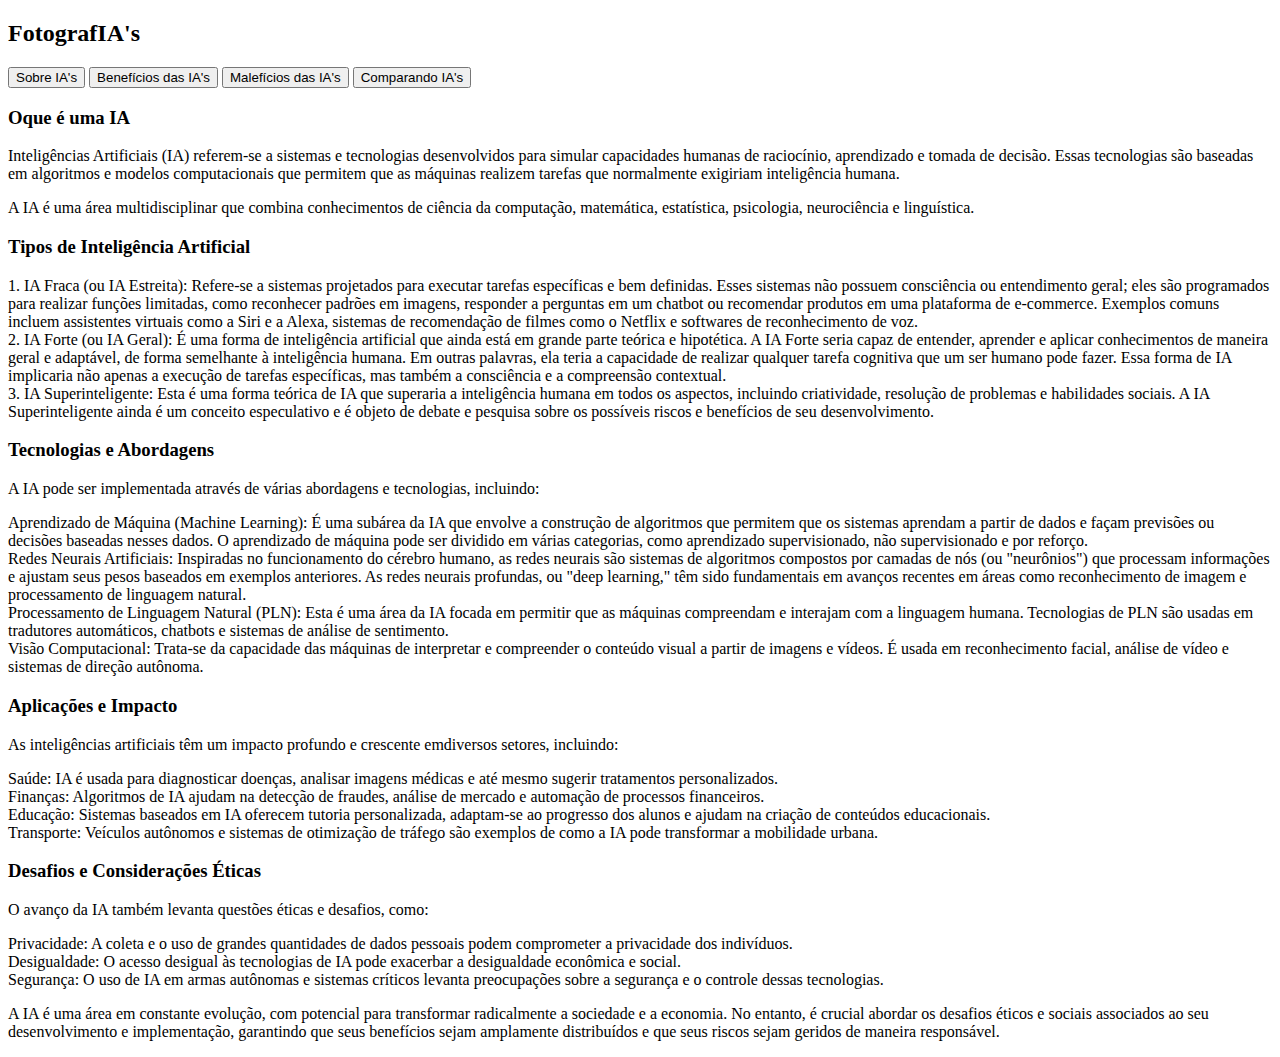
==== index.html @ a2b45e41 "upload" ====
<!DOCTYPE html>
<html lang="pt-br">
    <head>
        <title>FotografIA's</title>
        <body>
            <main>
                <h2>FotografIA's</h2>
                <a href="index2.html"><button>Sobre IA's</button></a>
                <a href="index3.html"><button>Benefícios das IA's</button></a>
                <a href="index4.html"><button>Malefícios das IA's</button></a>
                <a href="index5.html"><button>Comparando IA's</button></a>
            </main>
            <div>
                <h3>Oque é uma IA</h3>
                <p>Inteligências Artificiais (IA) referem-se a sistemas e tecnologias desenvolvidos para simular capacidades humanas de raciocínio, aprendizado e tomada de decisão. Essas tecnologias são baseadas em algoritmos e modelos computacionais que permitem que as máquinas realizem tarefas que normalmente exigiriam inteligência humana.</p><p> A IA é uma área multidisciplinar que combina conhecimentos de ciência da computação, matemática, estatística, psicologia, neurociência e linguística.</p>

                    <h3> Tipos de Inteligência Artificial</h3>
                    
                   <li> 1. IA Fraca (ou IA Estreita): Refere-se a sistemas projetados para executar tarefas específicas e bem definidas. Esses sistemas não possuem consciência ou entendimento geral; eles são programados para realizar funções limitadas, como reconhecer padrões em imagens, responder a perguntas em um chatbot ou recomendar produtos em uma plataforma de e-commerce. Exemplos comuns incluem assistentes virtuais como a Siri e a Alexa, sistemas de recomendação de filmes como o Netflix e softwares de reconhecimento de voz.</li>
                    
                   <li> 2. IA Forte (ou IA Geral): É uma forma de inteligência artificial que ainda está em grande parte teórica e hipotética. A IA Forte seria capaz de entender, aprender e aplicar conhecimentos de maneira geral e adaptável, de forma semelhante à inteligência humana. Em outras palavras, ela teria a capacidade de realizar qualquer tarefa cognitiva que um ser humano pode fazer. Essa forma de IA implicaria não apenas a execução de tarefas específicas, mas também a consciência e a compreensão contextual.</li>
                    
                    <li>3. IA Superinteligente: Esta é uma forma teórica de IA que superaria a inteligência humana em todos os aspectos, incluindo criatividade, resolução de problemas e habilidades sociais. A IA Superinteligente ainda é um conceito especulativo e é objeto de debate e pesquisa sobre os possíveis riscos e benefícios de seu desenvolvimento.</li>
                    
                    <h3>Tecnologias e Abordagens
                    </h3> 
                    <p>A IA pode ser implementada através de várias abordagens e tecnologias, incluindo:</p>
                    
                    <li> Aprendizado de Máquina (Machine Learning): É uma subárea da IA que envolve a construção de algoritmos que permitem que os sistemas aprendam a partir de dados e façam previsões ou decisões baseadas nesses dados. O aprendizado de máquina pode ser dividido em várias categorias, como aprendizado supervisionado, não supervisionado e por reforço.</li>
                    
                    <li> Redes Neurais Artificiais: Inspiradas no funcionamento do cérebro humano, as redes neurais são sistemas de algoritmos compostos por camadas de nós (ou "neurônios") que processam informações e ajustam seus pesos baseados em exemplos anteriores. As redes neurais profundas, ou "deep learning," têm sido fundamentais em avanços recentes em áreas como reconhecimento de imagem e processamento de linguagem natural.</li>
                    
                    <li> Processamento de Linguagem Natural (PLN): Esta é uma área da IA focada em permitir que as máquinas compreendam e interajam com a linguagem humana. Tecnologias de PLN são usadas em tradutores automáticos, chatbots e sistemas de análise de sentimento.</li>
                    
                    <li> Visão Computacional: Trata-se da capacidade das máquinas de interpretar e compreender o conteúdo visual a partir de imagens e vídeos. É usada em reconhecimento facial, análise de vídeo e sistemas de direção autônoma.</li>
                    
                     <h3>Aplicações e Impacto</h3>
                    
                    <p>As inteligências artificiais têm um impacto profundo e crescente emdiversos setores, incluindo:</p>
                     
                    <li> Saúde: IA é usada para diagnosticar doenças, analisar imagens médicas e até mesmo sugerir tratamentos personalizados.</li>
                    <li> Finanças: Algoritmos de IA ajudam na detecção de fraudes, análise de mercado e automação de processos financeiros.</li>
                    <li> Educação: Sistemas baseados em IA oferecem tutoria personalizada, adaptam-se ao progresso dos alunos e ajudam na criação de conteúdos educacionais.</li>
                    <li> Transporte: Veículos autônomos e sistemas de otimização de tráfego são exemplos de como a IA pode transformar a mobilidade urbana.</li>
                    
                     <h3>Desafios e Considerações Éticas</h3>
                    
                    <p>O avanço da IA também levanta questões éticas e desafios, como:</p>
                    
                    <li> Privacidade: A coleta e o uso de grandes quantidades de dados pessoais podem comprometer a privacidade dos indivíduos.</li>
                    <li> Desigualdade: O acesso desigual às tecnologias de IA pode exacerbar a desigualdade econômica e social.</li>
                    <li> Segurança: O uso de IA em armas autônomas e sistemas críticos levanta preocupações sobre a segurança e o controle dessas tecnologias.</li>
                    
                   <p>A IA é uma área em constante evolução, com potencial para transformar radicalmente a sociedade e a economia. No entanto, é crucial abordar os desafios éticos e sociais associados ao seu desenvolvimento e implementação, garantindo que seus benefícios sejam amplamente distribuídos e que seus riscos sejam geridos de maneira responsável.</p>


            </div>
        </body>
    </head>

</html>
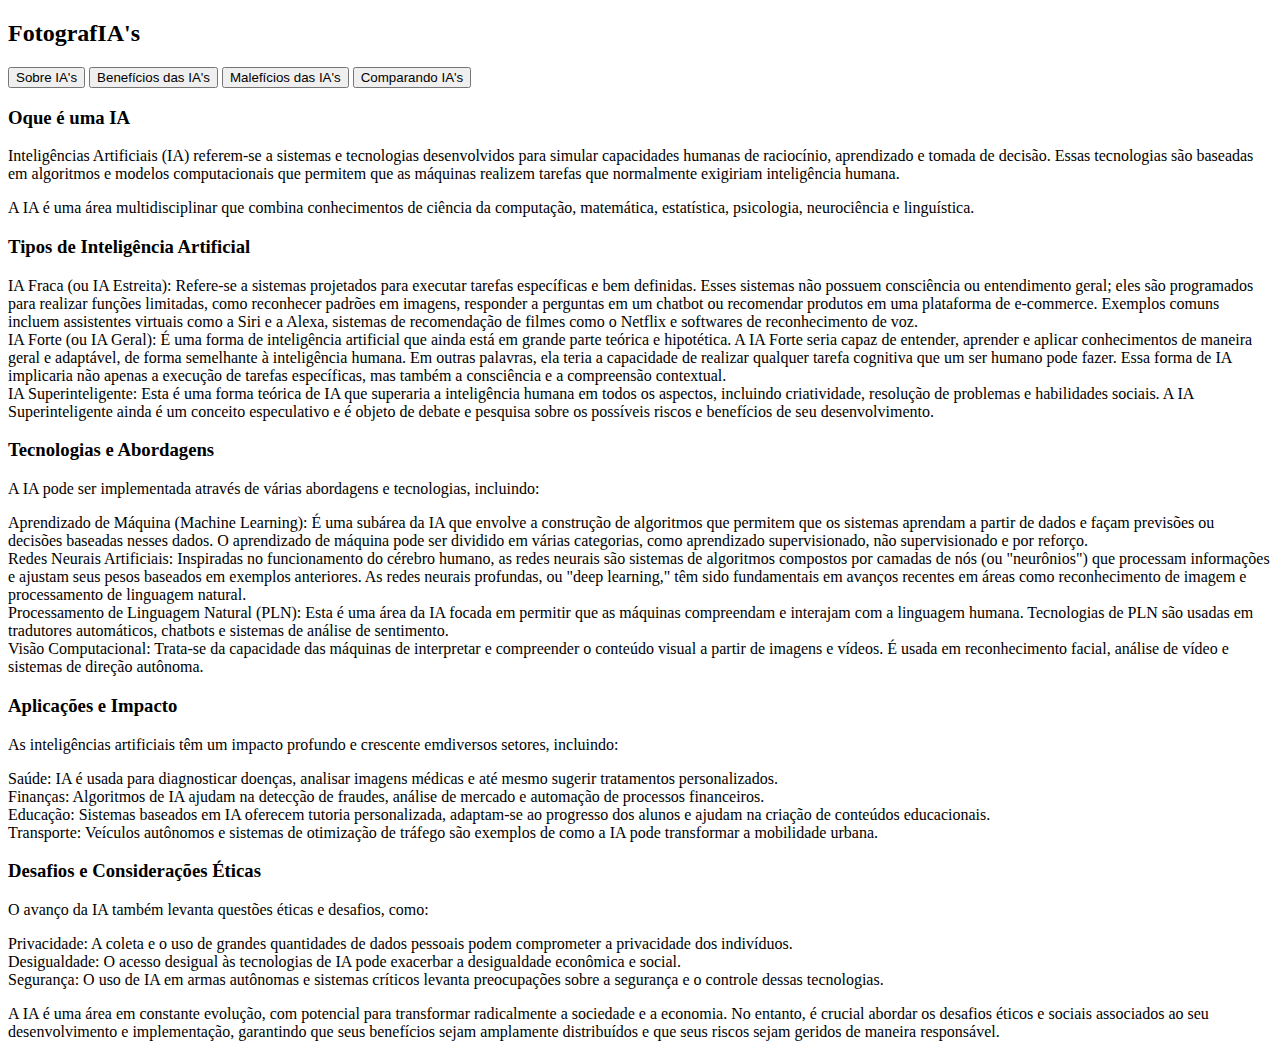
==== commit 0e1cc126: "Update index.html" ====
--- a/index.html
+++ b/index.html
@@ -16,11 +16,11 @@
 
                     <h3> Tipos de Inteligência Artificial</h3>
                     
-                   <li> 1. IA Fraca (ou IA Estreita): Refere-se a sistemas projetados para executar tarefas específicas e bem definidas. Esses sistemas não possuem consciência ou entendimento geral; eles são programados para realizar funções limitadas, como reconhecer padrões em imagens, responder a perguntas em um chatbot ou recomendar produtos em uma plataforma de e-commerce. Exemplos comuns incluem assistentes virtuais como a Siri e a Alexa, sistemas de recomendação de filmes como o Netflix e softwares de reconhecimento de voz.</li>
+                   <li> IA Fraca (ou IA Estreita): Refere-se a sistemas projetados para executar tarefas específicas e bem definidas. Esses sistemas não possuem consciência ou entendimento geral; eles são programados para realizar funções limitadas, como reconhecer padrões em imagens, responder a perguntas em um chatbot ou recomendar produtos em uma plataforma de e-commerce. Exemplos comuns incluem assistentes virtuais como a Siri e a Alexa, sistemas de recomendação de filmes como o Netflix e softwares de reconhecimento de voz.</li>
                     
-                   <li> 2. IA Forte (ou IA Geral): É uma forma de inteligência artificial que ainda está em grande parte teórica e hipotética. A IA Forte seria capaz de entender, aprender e aplicar conhecimentos de maneira geral e adaptável, de forma semelhante à inteligência humana. Em outras palavras, ela teria a capacidade de realizar qualquer tarefa cognitiva que um ser humano pode fazer. Essa forma de IA implicaria não apenas a execução de tarefas específicas, mas também a consciência e a compreensão contextual.</li>
+                   <li> IA Forte (ou IA Geral): É uma forma de inteligência artificial que ainda está em grande parte teórica e hipotética. A IA Forte seria capaz de entender, aprender e aplicar conhecimentos de maneira geral e adaptável, de forma semelhante à inteligência humana. Em outras palavras, ela teria a capacidade de realizar qualquer tarefa cognitiva que um ser humano pode fazer. Essa forma de IA implicaria não apenas a execução de tarefas específicas, mas também a consciência e a compreensão contextual.</li>
                     
-                    <li>3. IA Superinteligente: Esta é uma forma teórica de IA que superaria a inteligência humana em todos os aspectos, incluindo criatividade, resolução de problemas e habilidades sociais. A IA Superinteligente ainda é um conceito especulativo e é objeto de debate e pesquisa sobre os possíveis riscos e benefícios de seu desenvolvimento.</li>
+                    <li> IA Superinteligente: Esta é uma forma teórica de IA que superaria a inteligência humana em todos os aspectos, incluindo criatividade, resolução de problemas e habilidades sociais. A IA Superinteligente ainda é um conceito especulativo e é objeto de debate e pesquisa sobre os possíveis riscos e benefícios de seu desenvolvimento.</li>
                     
                     <h3>Tecnologias e Abordagens
                     </h3> 
@@ -58,4 +58,4 @@
         </body>
     </head>
 
-</html>+</html>
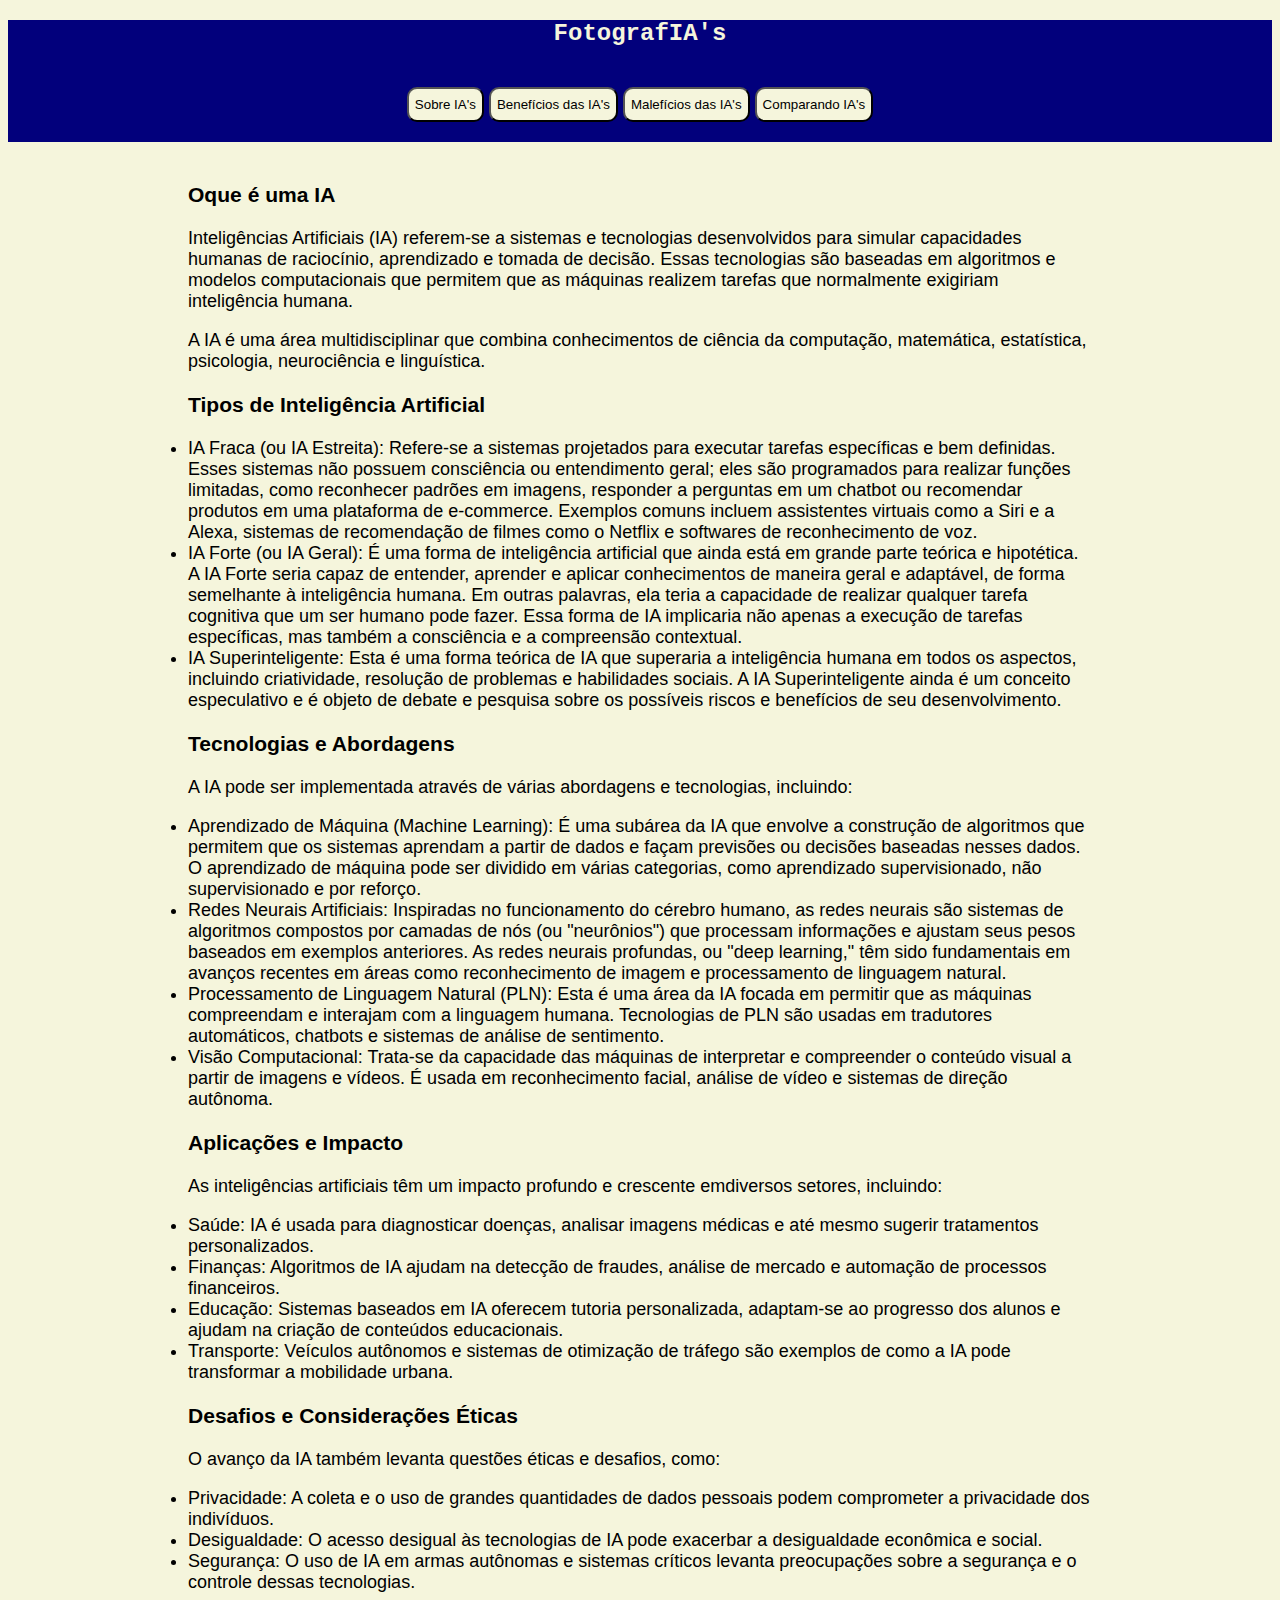
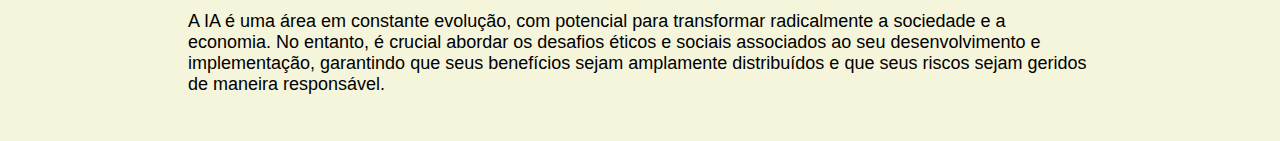
==== commit 9ab703d8: "Add files via upload" ====
--- a/index.html
+++ b/index.html
@@ -1,16 +1,20 @@
 <!DOCTYPE html>
 <html lang="pt-br">
     <head>
+        <link rel="stylesheet" type="text/css" href="style.css"/>
         <title>FotografIA's</title>
         <body>
             <main>
                 <h2>FotografIA's</h2>
+                <div>
                 <a href="index2.html"><button>Sobre IA's</button></a>
                 <a href="index3.html"><button>Benefícios das IA's</button></a>
                 <a href="index4.html"><button>Malefícios das IA's</button></a>
                 <a href="index5.html"><button>Comparando IA's</button></a>
+                </div>
             </main>
             <div>
+            
                 <h3>Oque é uma IA</h3>
                 <p>Inteligências Artificiais (IA) referem-se a sistemas e tecnologias desenvolvidos para simular capacidades humanas de raciocínio, aprendizado e tomada de decisão. Essas tecnologias são baseadas em algoritmos e modelos computacionais que permitem que as máquinas realizem tarefas que normalmente exigiriam inteligência humana.</p><p> A IA é uma área multidisciplinar que combina conhecimentos de ciência da computação, matemática, estatística, psicologia, neurociência e linguística.</p>
 
--- a/style.css
+++ b/style.css
@@ -0,0 +1,34 @@
+main{
+    padding: 0px 20px;
+    
+    text-align: center;
+    background-color: #02007c;
+    color: #F5F5DC;
+}
+h2{
+    text-align: center;
+    font-family: 'Courier New', Courier, monospace;
+}
+div{
+
+    font-size:large;
+    padding: 20px 180px;
+    font-family: 'Gill Sans', 'Gill Sans MT', Calibri, 'Trebuchet MS', sans-serif;
+
+}
+button{
+    display:flexbox;
+    height: 35px;
+    text-align: center;
+    align-items: center;
+    border-radius: 10px;
+    background-color: #F5F5DC;
+}
+button:hover{
+    height: 50px;
+    width: 100px;
+    color: blue;
+}
+body{
+    background-color:#F5F5DC;
+}